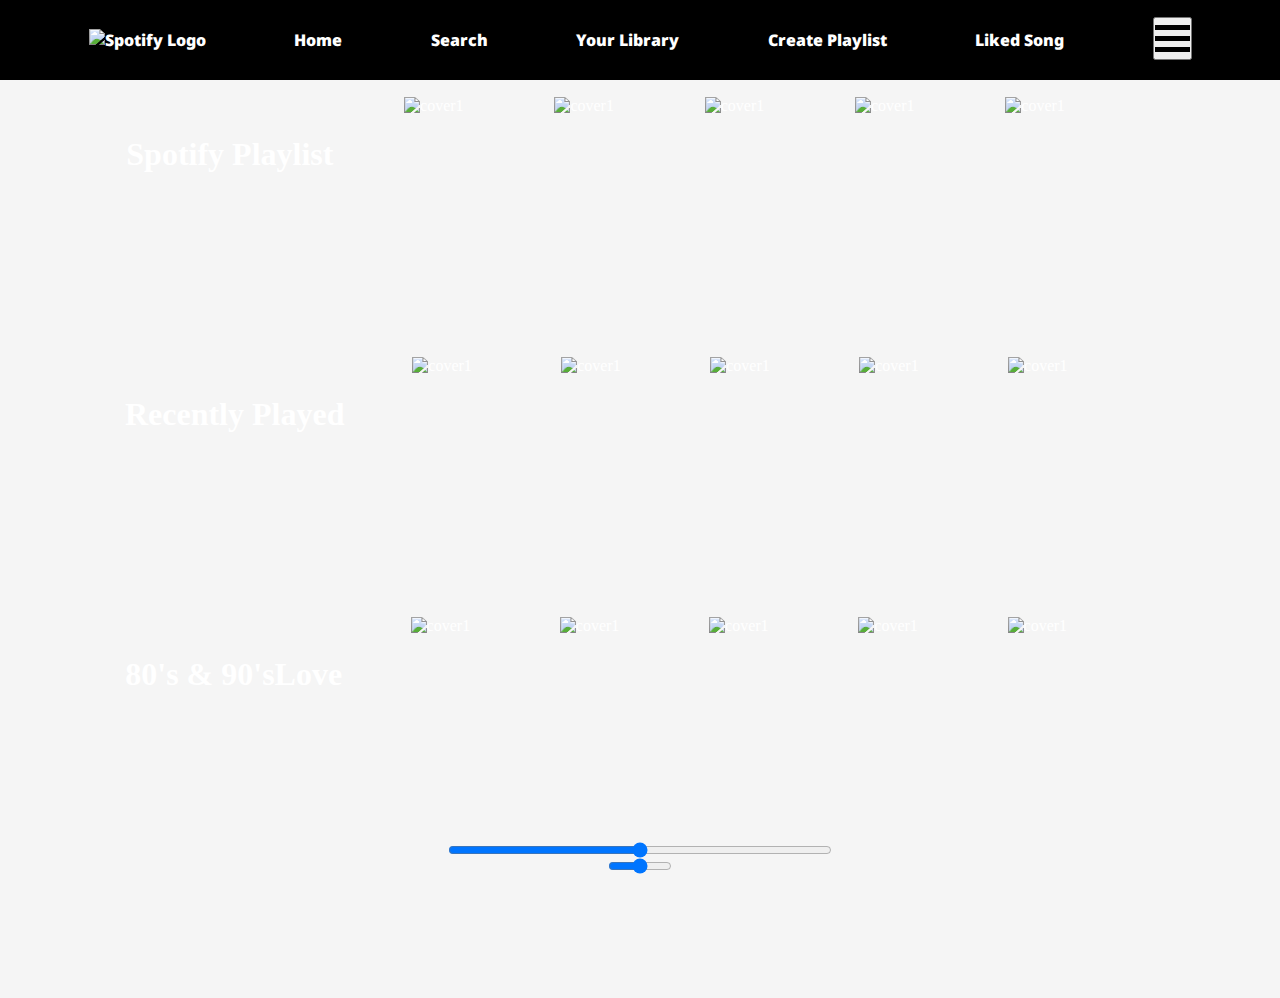
==== index.html @ fc372d3d "made sperate file" ====
<!DOCTYPE html>
<html lang="en">
<head>
    <meta charset="UTF-8">
    <meta http-equiv="X-UA-Compatible" content="IE=edge">
    <meta name="viewport" content="width=device-width, initial-scale=1.0">
    <title>Spotify - Web Player</title>
</head>
<link rel="stylesheet" href="style.css">
<link rel="icon" type="image/x-icon" href="look.ico">
<body>
    <nav>
        
        <ul>
            <a href=><img src="Black-Spotify-Logo.png" alt="Spotify Logo" width="170px" height="150px"></a>
            <li><a href=><i class="fa-solid fa-house"></i>  Home</a></li>
            <li><a href=><i class="fa-solid fa-magnifying-glass"></i> Search</a></li>
            <li><a href=><i class="fa-solid fa-album"></i>Your Library</a></li>
            <li><a href=><i class="fa-regular fa-album-circle-plus"></i> Create Playlist</a></li>
            <li><a href=><i class="fa-solid fa-circle-heart"></i>Liked Song</a></li>
        <div class="dropdown">
            <button>
                <div class="look"></div>
                <div class="look"></div>
                <div class="look"></div>
            </button>
            <div class="dropdown-content">
            <a href=>Premium</a>
            <a href=><i class="fa-solid fa-envelope"></i>Support</a>
            <a href=><i class="fa-solid fa-arrow-down"></i>Download</a>
            <a href=><i class="fa-solid fa-user-plus"></i>Sign Up</a>
            <a href=><i class="fa-solid fa-arrow-right-to-bracket"></i>Log in</a>
            </div>
          </div>
        </ul>
    </nav>
    <div class="container">
        <div class="songlists">
            <h1>Spotify Playlist</h1>
            <a href=><i class="fa-solid fa-chevron-left"></i></a>
            <img src="cover1.jpg" alt="cover1" width="115px" height="115px">
            <img src="cover2.webp" alt="cover1" width="115px" height="115px">
            <img src="cover3.webp" alt="cover1" width="115px" height="115px">
            <img src="cover5.jpg" alt="cover1" width="115px" height="115px">
            <img src="cover6.jpg" alt="cover1" width="115px" height="115px">
            <a href=><i class="fa-solid fa-angle-right"></i></a>

        </div>
        <div class="recently">
            <h1>Recently Played</h1>
            <a href=><i class="fa-solid fa-chevron-left"></i></a>
            <img src="cover1.jpg" alt="cover1" width="115px" height="115px">
            <img src="cover9.jpg" alt="cover1" width="115px" height="115px">
            <img src="cover10.jpg" alt="cover1" width="115px" height="115px">
            <img src="cover8.jpg" alt="cover1" width="115px" height="115px">
            <img src="cover7.jpg" alt="cover1" width="115px" height="115px">
            <a href=><i class="fa-solid fa-angle-right"></i></a>

        </div>
        <div class="evergreen">
            <h1>80's & 90'sLove</h1>
            <a href=><i class="fa-solid fa-chevron-left"></i></a>
            <img src="evergreen1.jpg" alt="cover1" width="115px" height="115px">
            <img src="evergreen2.webp" alt="cover1" width="115px" height="115px">
            <img src="evergreen3.jpg" alt="cover1" width="115px" height="115px">
            <img src="evergreen4.jpg" alt="cover1" width="115px" height="115px">
            <img src="evergreen5.jpg" alt="cover1" width="115px" height="115px">
            <a href=><i class="fa-solid fa-angle-right"></i></a>

        </div>
        
    </div>
    <div class="bottom">
        <div class="icons">
            <!-- fontawsome icons -->
            <i class="fa-solid fa-shuffle"></i>
            <i class="fa-solid fa-backward"></i>
            <i class="far fa-3x fa-circle-play"></i>
            <i class="fa-solid fa-forward"></i>
            <i class="fa-solid fa-repeat"></i>
        </div>
        <input type="range" name="range" id="durationbar" min="0" max="100">
        <div class="volume"><i class="fa-solid fa-volume-high"></i><input type="range" name="speaker" id="volume" min="0" max="100"></div>
    </div>
    <script src="https://kit.fontawesome.com/3de1e8c0a8.js" crossorigin="anonymous"></script>
    <script src="script.js"></script>
</body>
</html>
---- style.css ----
@import url('https://fonts.googleapis.com/css2?family=Noto+Sans:wght@300&display=swap');
@import url('https://fonts.googleapis.com/css2?family=Cinzel&family=Noto+Sans:wght@300&display=swap');
body{
  background-color: whitesmoke;
}
*{
    margin: 0;
    padding: 0;
}
nav{
    font-family: 'Noto Sans', sans-serif;
    height: 5rem;
}

nav img{
    object-fit: contain;
}
nav ul{
    top: 0;
    display: flex;
    background-image: url('background3.jpg');
    background-color: black;
    color: white;
    align-items: center;
    justify-content: space-evenly;
    list-style-type: none;
    font-weight: bolder;
    height: 5rem;
}
nav ul a{
  color: white;
  font-family: 'Noto Sans', sans-serif;
  font-weight: bolder;
  text-decoration: none;
}
div .look{
    width: 35px;
    height: 5px;
    background-color: black;
    color: white;
    margin: 6px 0;
  }
  .dropdown {
    display: inline-block;
    position: relative;
  }
  .dropdown-content {
    display: none;
    font-family: 'Noto Sans', sans-serif;
    position: absolute;
    width: 120px;
    overflow: auto;
    box-shadow: 0px 10px 10px 0px rgba(0,0,0,0.4);
  }
  .dropdown:hover .dropdown-content {
    display: inline-block;
  }
  .dropdown-content a {
    display: block;
    background-image: url('background2.webp');
    background-color: black;
    color: white;
    padding: 5px;
    padding-right: 90px;
    text-decoration: none;
  }
  .dropdown-content a:hover {
    color: white;
    background-color:black;
  }  
.container{
    color: white;
    min-height: 10vh;
    /* background-image: url('background.jpg'); */
    /* background-image: url('photo.jpg'); */
    background-image: url('baggy.jpg');
    margin: 3px 0;
    width: 100%;
    padding: 1px;
}
.bottom{
    position: sticky;
    height: 120px;
    background-image: url('music3.webp');
    /* background-color: black; */
    color: white;
    bottom: 0;
    display: flex;
    justify-content: center;
    align-items: center;
    flex-direction: column;
}
.icons{
  margin: 20px 0;
}
.icons i{
  cursor: pointer;
}
#durationbar{
    width: 30vw;
    cursor: pointer;
    
}
#volume{
  width: 5vw;
  cursor: pointer;
}
.songlists{
  display: flex;
  background-image: url('spotifylove.jpg'); 
  align-items: center;
  justify-content: space-evenly;
  list-style-type: none;
  margin: 10px 90px;
  height: 120px;
}
.recently{
  display: flex;
  background-image: url('spotifylove.jpg'); 
  align-items: center;
  justify-content: space-evenly;
  list-style-type: none;
  margin: 140px 90px;
  height: 120px;
}
.evergreen{
  display: flex;
  color: white;
  text-decoration: none;
  background-image: url('spotifylove.jpg'); 
  align-items: center;
  justify-content: space-evenly;
  list-style-type: none;
  margin: 140px 90px;
  height: 120px;
}
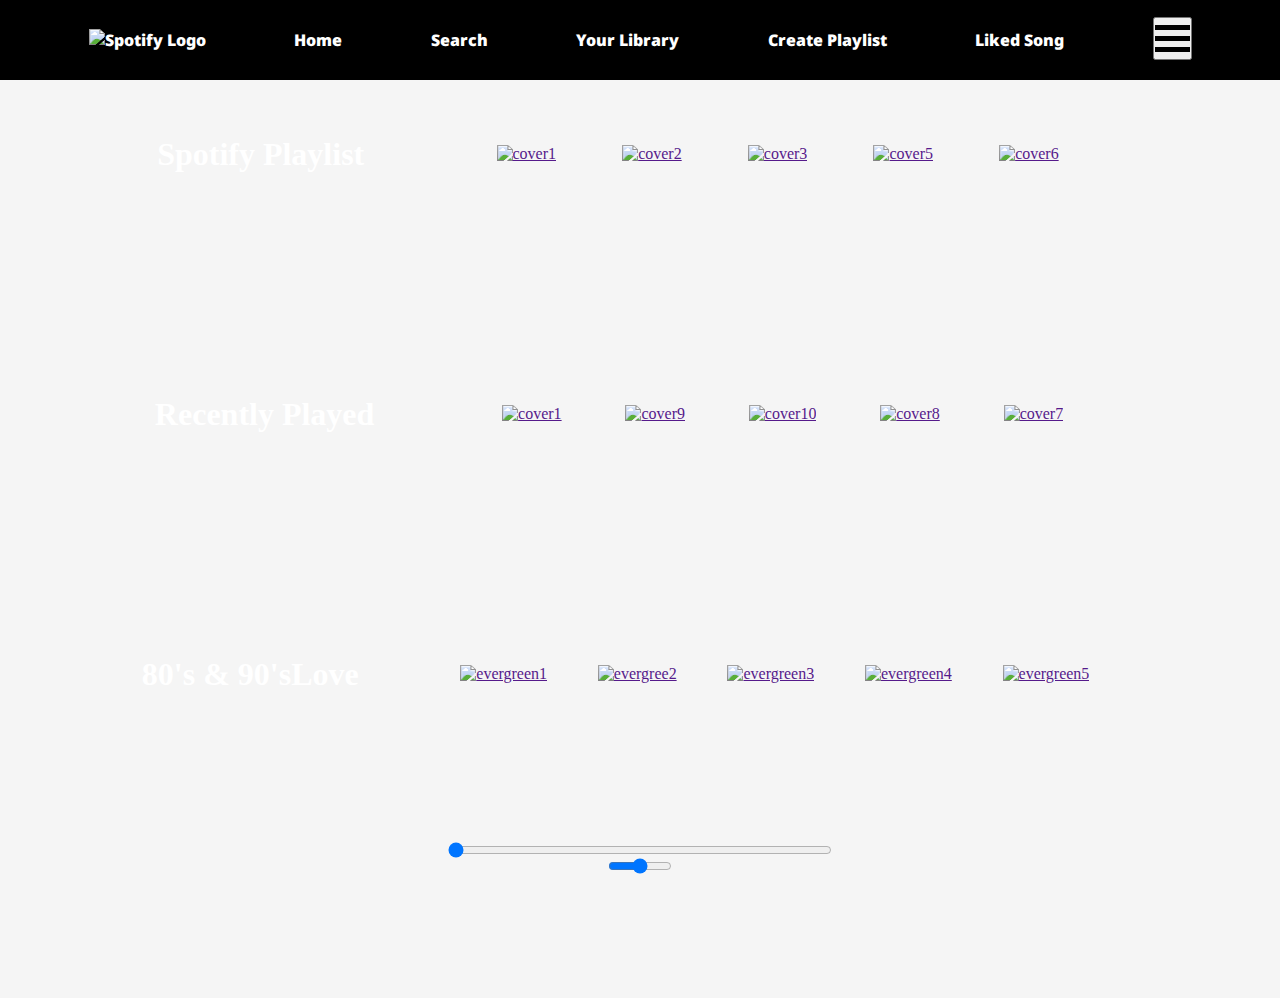
==== commit 21bd4d0d: "Merge branch 'Sushmit76:master' into master" ====
--- a/index.html
+++ b/index.html
@@ -13,7 +13,7 @@
         
         <ul>
             <a href=><img src="Black-Spotify-Logo.png" alt="Spotify Logo" width="170px" height="150px"></a>
-            <li><a href=><i class="fa-solid fa-house"></i>  Home</a></li>
+            <li><a href="index.html"><i class="fa-solid fa-house"></i>  Home</a></li>
             <li><a href=><i class="fa-solid fa-magnifying-glass"></i> Search</a></li>
             <li><a href=><i class="fa-solid fa-album"></i>Your Library</a></li>
             <li><a href=><i class="fa-regular fa-album-circle-plus"></i> Create Playlist</a></li>
@@ -38,33 +38,33 @@
         <div class="songlists">
             <h1>Spotify Playlist</h1>
             <a href=><i class="fa-solid fa-chevron-left"></i></a>
-            <img src="cover1.jpg" alt="cover1" width="115px" height="115px">
-            <img src="cover2.webp" alt="cover1" width="115px" height="115px">
-            <img src="cover3.webp" alt="cover1" width="115px" height="115px">
-            <img src="cover5.jpg" alt="cover1" width="115px" height="115px">
-            <img src="cover6.jpg" alt="cover1" width="115px" height="115px">
+            <a href=><img src="cover1.jpg" alt="cover1" width="115px" height="115px"><i class="fa-solid fa-play" id="songPlay"></i></a>
+            <a href=><img src="cover2.webp" alt="cover2" width="115px" height="115px"><i class="fa-solid fa-play" id="songPlay"></i></a>
+            <a href=><img src="cover3.webp" alt="cover3" width="115px" height="115px"><i class="fa-solid fa-play" id="songPlay"></i></a>
+            <a href=><img src="cover5.jpg" alt="cover5" width="115px" height="115px"><i class="fa-solid fa-play" id="songPlay"></i></a>
+            <a href=><img src="cover6.jpg" alt="cover6" width="115px" height="115px"><i class="fa-solid fa-play" id="songPlay"></i></a>
             <a href=><i class="fa-solid fa-angle-right"></i></a>
 
         </div>
         <div class="recently">
             <h1>Recently Played</h1>
             <a href=><i class="fa-solid fa-chevron-left"></i></a>
-            <img src="cover1.jpg" alt="cover1" width="115px" height="115px">
-            <img src="cover9.jpg" alt="cover1" width="115px" height="115px">
-            <img src="cover10.jpg" alt="cover1" width="115px" height="115px">
-            <img src="cover8.jpg" alt="cover1" width="115px" height="115px">
-            <img src="cover7.jpg" alt="cover1" width="115px" height="115px">
+            <a href=><img src="cover1.jpg" alt="cover1" width="115px" height="115px"></a>
+            <a href=><img src="cover9.jpg" alt="cover9" width="115px" height="115px"></a>
+            <a href=><img src="cover10.jpg" alt="cover10" width="115px" height="115px"></a>
+            <a href=><img src="cover8.jpg" alt="cover8" width="115px" height="115px"></a>
+            <a href=><img src="cover7.jpg" alt="cover7" width="115px" height="115px"></a>
             <a href=><i class="fa-solid fa-angle-right"></i></a>
 
         </div>
         <div class="evergreen">
             <h1>80's & 90'sLove</h1>
             <a href=><i class="fa-solid fa-chevron-left"></i></a>
-            <img src="evergreen1.jpg" alt="cover1" width="115px" height="115px">
-            <img src="evergreen2.webp" alt="cover1" width="115px" height="115px">
-            <img src="evergreen3.jpg" alt="cover1" width="115px" height="115px">
-            <img src="evergreen4.jpg" alt="cover1" width="115px" height="115px">
-            <img src="evergreen5.jpg" alt="cover1" width="115px" height="115px">
+            <a href=><img src="evergreen1.jpg" alt="evergreen1" width="115px" height="115px"></a>
+            <a href=><img src="evergreen2.webp" alt="evergree2" width="115px" height="115px"></a>
+            <a href=><img src="evergreen3.jpg" alt="evergreen3" width="115px" height="115px"></a>
+            <a href=><img src="evergreen4.jpg" alt="evergreen4" width="115px" height="115px"></a>
+            <a href=><img src="evergreen5.jpg" alt="evergreen5" width="115px" height="115px"></a>
             <a href=><i class="fa-solid fa-angle-right"></i></a>
 
         </div>
@@ -75,12 +75,12 @@
             <!-- fontawsome icons -->
             <i class="fa-solid fa-shuffle"></i>
             <i class="fa-solid fa-backward"></i>
-            <i class="far fa-3x fa-circle-play"></i>
+            <i class="far fa-3x fa-circle-play" id="Play"></i>
             <i class="fa-solid fa-forward"></i>
             <i class="fa-solid fa-repeat"></i>
         </div>
-        <input type="range" name="range" id="durationbar" min="0" max="100">
-        <div class="volume"><i class="fa-solid fa-volume-high"></i><input type="range" name="speaker" id="volume" min="0" max="100"></div>
+        <input type="range" name="range" id="durationbar" min="0" value="0" max="100">
+        <div class="volume"><i class="fa-solid fa-volume-high" id="sound"></i><input type="range" name="speaker" id="volume" min="0" value="50" max="100"></div>
     </div>
     <script src="https://kit.fontawesome.com/3de1e8c0a8.js" crossorigin="anonymous"></script>
     <script src="script.js"></script>
--- a/style.css
+++ b/style.css
@@ -105,6 +105,9 @@
   width: 5vw;
   cursor: pointer;
 }
+#sound{
+  cursor: pointer;
+}
 .songlists{
   display: flex;
   background-image: url('spotifylove.jpg'); 
